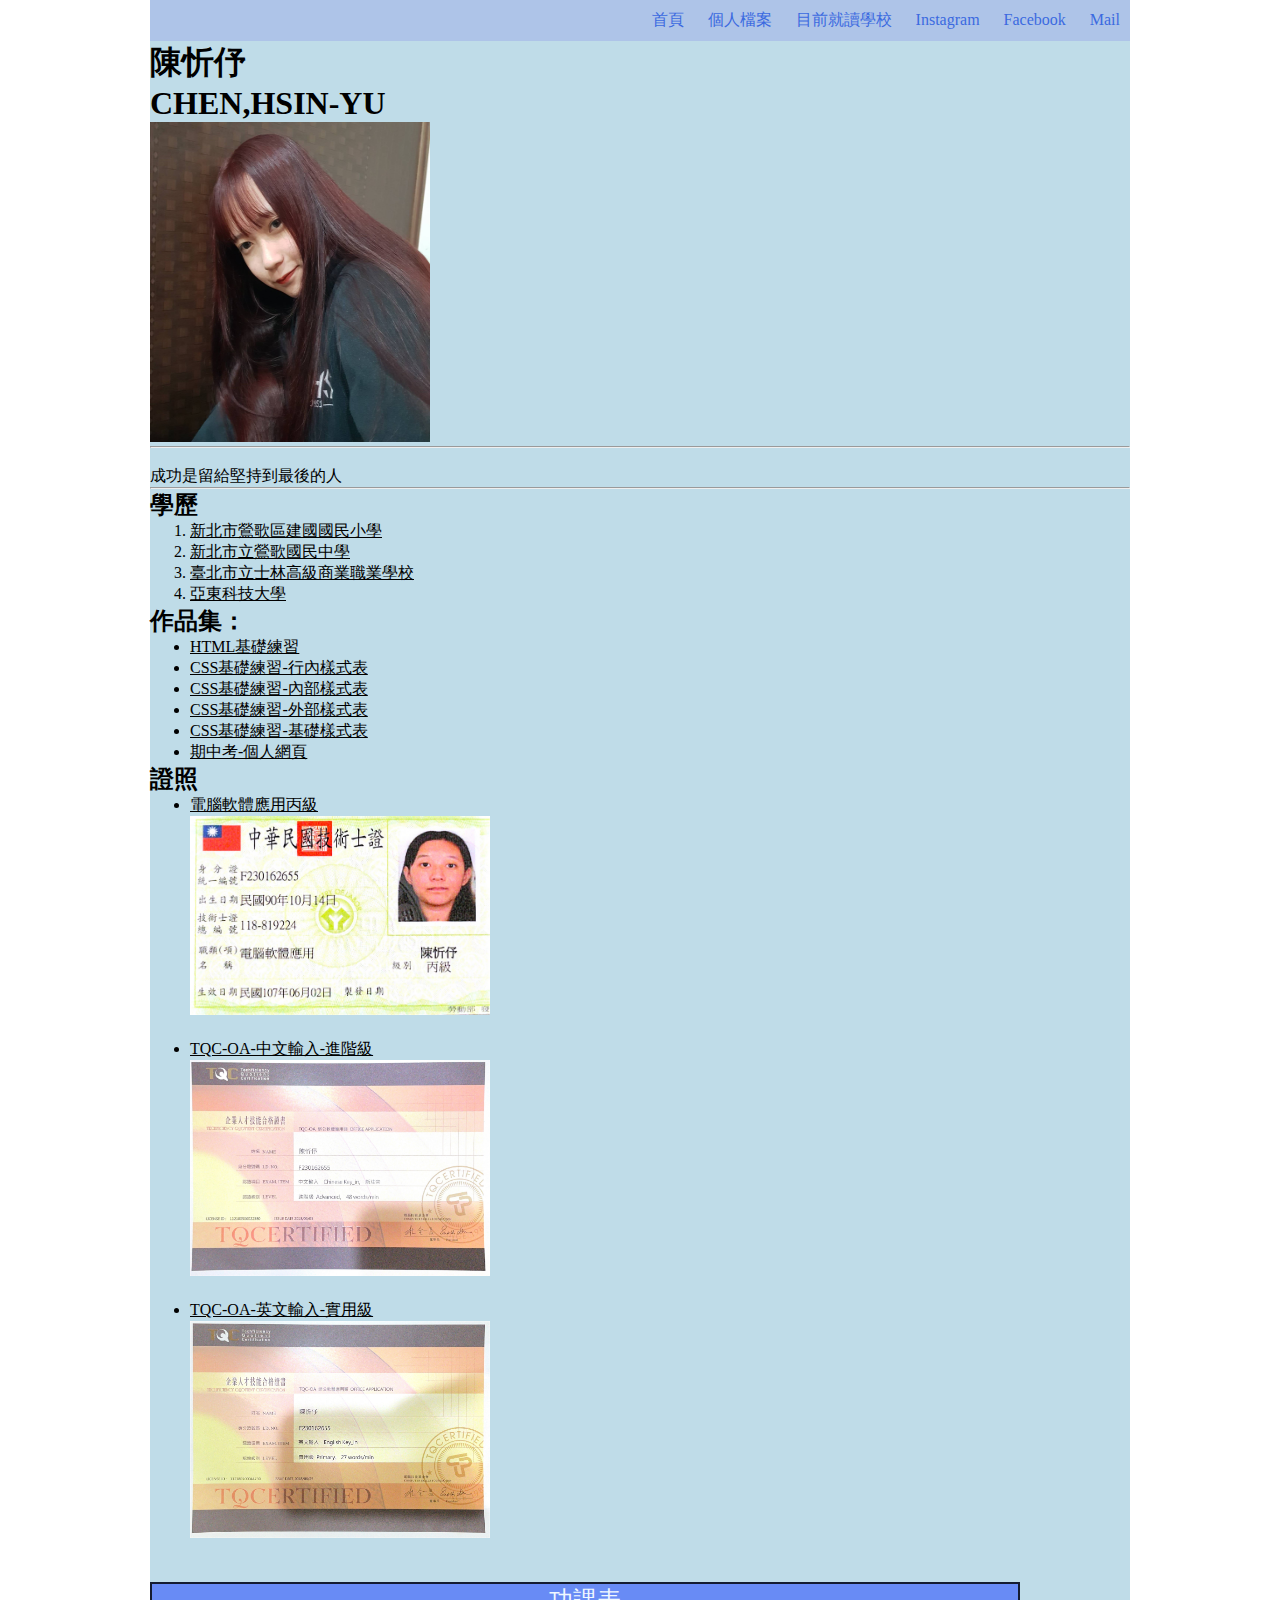
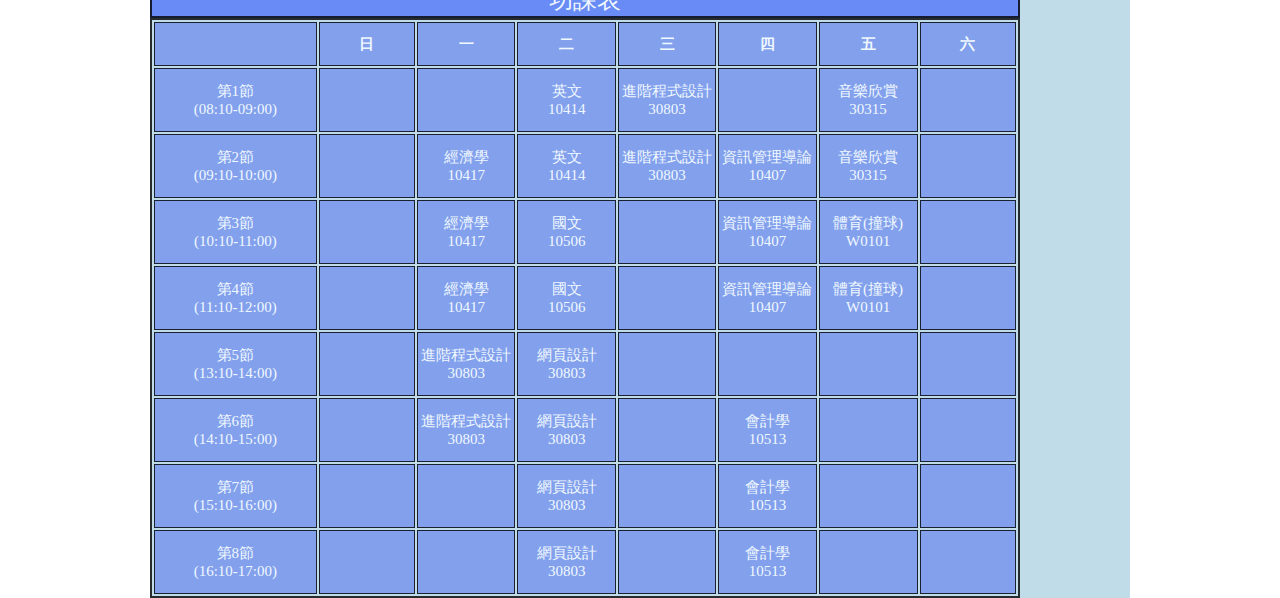
==== index.html @ 0680e140 "作業" ====
<!DOCTYPE html>
<html lang="en">

<head>
    <meta charset="UTF-8">
    <meta http-equiv="X-UA-Compatible" content="IE=edge">
    <meta name="viewport" content="width=device-width, initial-scale=1.0">
    <title>陳忻伃的個人履歷</title>
    <link rel="shortcut icon" href="img/clown-fish.png" type="image/x-icon">
    <link rel="stylesheet" href="index.css">
    <style>
        * {
            margin: 0px;
        }

        .container {
            width: 980px;
            margin: 0px auto;
            background-color: rgb(191, 220, 232);
        }

        a {
            color: black;
        }

        .img {
            width: 300px;
            margin-bottom: 20px;
        }

        table {
            margin-top: 20px;
            border: 2px solid rgba(0, 0, 0, 0.8);
            width: 870px;
        }

        table caption {
            background-color: rgb(104, 139, 245);
            color: aliceblue;
            border: 2px solid rgba(0, 0, 0, 0.8);
            font-size: 24px;
        }

        table th {
            width: 100px;
        }

        table th:first-child {
            width: 170px;
        }

        table td,
        th {
            background-color: rgb(130, 160, 236);
            color: aliceblue;
            font-size: 15px;
            border: 1px solid rgba(0, 0, 0, 0.8);
            text-align: center;
        }

        table th {
            height: 40px;
        }

        table td {
            height: 60px;
        }
    </style>
</head>

<body>
    <div class="container">
        <nav>
            <ul>
                <li><a href="index.html">首頁</a></li>
                <li><a href="personal_website.html" target="_blank">個人檔案</a></li>
                <li><a href="http://www.aeust.edu.tw" target="_blank">目前就讀學校</a></li>
                <li><a href="https://www.instagram.com/yu.6___/" target="_blank">Instagram</a></li>
                <li><a href="https://www.facebook.com/profile.php?id=100021902550785" target="_blank">Facebook</a></li>
                <li><a href="mailto:110111104@mail.aeust.edu.tw">Mail</a></li>
            </ul>
        </nav>
        <h1>陳忻伃<br>CHEN,HSIN-YU</h1>
        <img src="img/個人照.jpg" alt="" width="280" height="320">
        <hr>

        <p><br>成功是留給堅持到最後的人</p>
        
        <hr>
        <h2>學歷</h2>
        <ol>
            <li><a href="https://web.ckps.ntpc.edu.tw/">新北市鶯歌區建國國民小學</a></li>
            <li><a href="https://www.ykjhs.ntpc.edu.tw/">新北市立鶯歌國民中學</a></li>
            <li><a href="https://www.slhs.tp.edu.tw/">臺北市立士林高級商業職業學校</a></li>
            <li><a href="https://www.aeust.edu.tw/">亞東科技大學</a></li>
        </ol>
        <h2>作品集：</h2>
        <ul>
            <li><a href="html01.html"> HTML基礎練習 </a></li>
            <li><a href="css01.html"> CSS基礎練習-行內樣式表 </a></li>
            <li><a href="css02.html"> CSS基礎練習-內部樣式表 </a></li>
            <li><a href="css03.html"> CSS基礎練習-外部樣式表 </a></li>
            <li><a href="css_basic.html"> CSS基礎練習-基礎樣式表 </a></li>
            <li><a href="personal_website.html"> 期中考-個人網頁 </a></li>
        </ul>
        <h2>證照</h2>
        <ul>
            <li>
                <a href="http://www.1111edu.com.tw/edu_mobile/licence/detail.php?autono=385">電腦軟體應用丙級</a>
                <br>
                <img src="img/軟丙.jpeg" class="img" alt="">
            </li>
            <li>
                <a href="https://www.tqc.org.tw/TQCNet/CertificateDetail.aspx?CODE=r1y127Koepg=">TQC-OA-中文輸入-進階級</a>
                <br>
                <img src="img/中打.jpg" class="img" alt="">
            </li>
            <li>
                <a href="https://www.tqc.org.tw/TQCNet/CertificateDetail.aspx?CODE=fN2by0BM06Y=">TQC-OA-英文輸入-實用級</a>
                <br>
                <img src="img/英打.jpg" class="img" alt="">
            </li>
        </ul>
        <table>
            <caption>功課表</caption>
            <thead>
                <tr>
                    <th></th>
                    <th>日</th>
                    <th>一</th>
                    <th>二</th>
                    <th>三</th>
                    <th>四</th>
                    <th>五</th>
                    <th>六</th>
                </tr>
            </thead>
            <tbody>
                <tr>
                    <td>第1節 <br> (08:10-09:00)</td>
                    <td></td>
                    <td></td>
                    <td>英文 <br> 10414</td>
                    <td>進階程式設計 <br> 30803</td>
                    <td></td>
                    <td>音樂欣賞 <br> 30315</td>
                    <td></td>
                </tr>
                <tr>
                    <td>第2節 <br> (09:10-10:00)</td>
                    <td></td>
                    <td>經濟學 <br> 10417</td>
                    <td>英文 <br> 10414</td>
                    <td>進階程式設計 <br> 30803</td>
                    <td>資訊管理導論 <br> 10407</td>
                    <td>音樂欣賞 <br> 30315</td>
                    <td></td>
                </tr>
                <tr>
                    <td>第3節 <br> (10:10-11:00)</td>
                    <td></td>
                    <td>經濟學 <br> 10417</td>
                    <td>國文 <br> 10506</td>
                    <td></td>
                    <td>資訊管理導論 <br> 10407</td>
                    <td>體育(撞球) <br> W0101</td>
                    <td></td>
                </tr>
                <tr>
                    <td>第4節 <br> (11:10-12:00)</td>
                    <td></td>
                    <td>經濟學 <br> 10417</td>
                    <td>國文 <br> 10506</td>
                    <td></td>
                    <td>資訊管理導論 <br> 10407</td>
                    <td>體育(撞球) <br> W0101</td>
                    <td></td>
                </tr>
                <tr>
                    <td>第5節 <br> (13:10-14:00)</td>
                    <td></td>
                    <td>進階程式設計 <br> 30803</td>
                    <td>網頁設計 <br> 30803</td>
                    <td></td>
                    <td></td>
                    <td></td>
                    <td></td>
                </tr>
                <tr>
                    <td>第6節 <br> (14:10-15:00)</td>
                    <td></td>
                    <td>進階程式設計 <br> 30803</td>
                    <td>網頁設計 <br> 30803</td>
                    <td></td>
                    <td>會計學 <br> 10513</td>
                    <td></td>
                    <td></td>
                </tr>
                <tr>
                    <td>第7節 <br> (15:10-16:00)</td>
                    <td></td>
                    <td></td>
                    <td>網頁設計 <br> 30803</td>
                    <td></td>
                    <td>會計學 <br> 10513</td>
                    <td></td>
                    <td></td>
                </tr>
                <tr>
                    <td>第8節 <br> (16:10-17:00)</td>
                    <td></td>
                    <td></td>
                    <td>網頁設計 <br> 30803</td>
                    <td></td>
                    <td>會計學 <br> 10513</td>
                    <td></td>
                    <td></td>
                </tr>
            </tbody>
        </table>
    </div>

</body>

</html>
---- index.css ----
nav {
    background-color: rgb(174, 196, 232);
    text-align: right;
}

nav li {
    list-style-type: none;
    display: inline-block;
}

nav li a {
    display: block;
    text-decoration: none;
    padding: 10px;
    color: rgb(59, 106, 224);
}

nav li a:hover {
    background-color: rgb(190, 174, 232);
    color: rgb(133, 59, 224);
}

nav ul{
    margin: 0px;
}
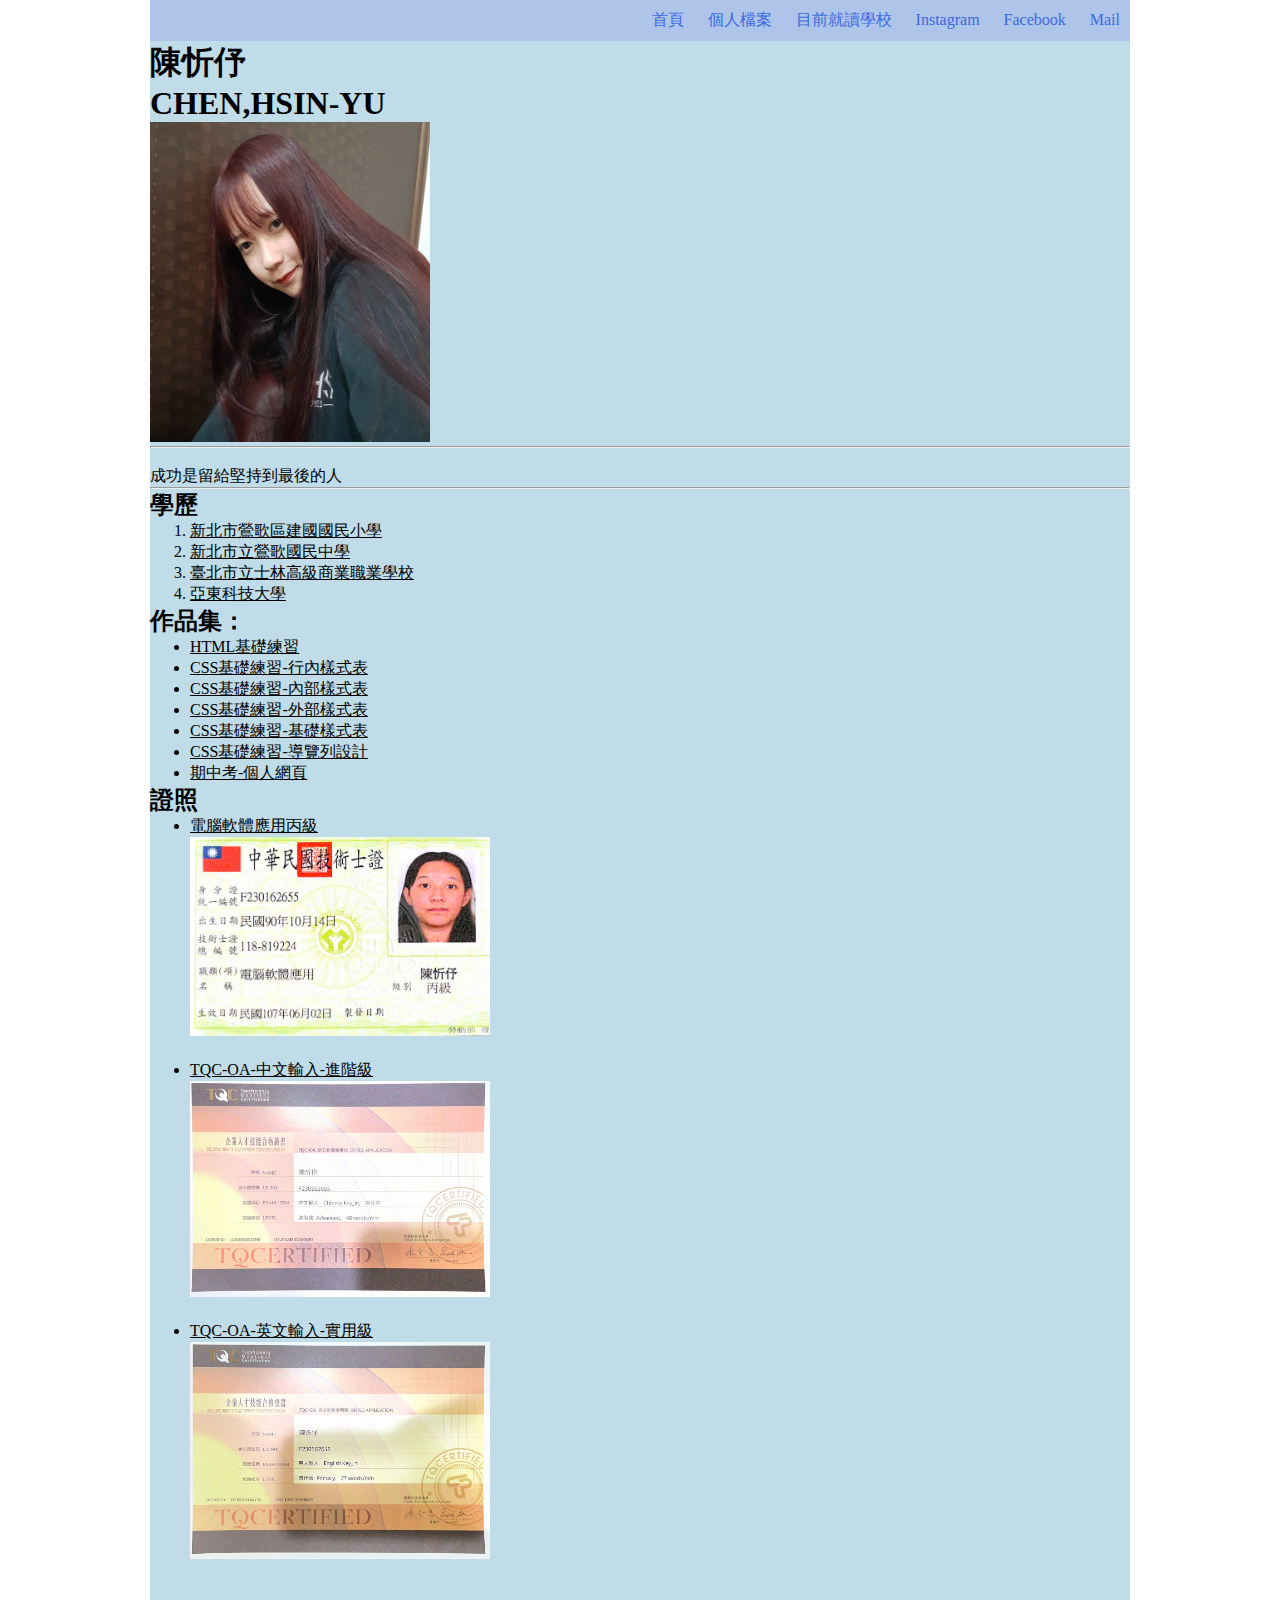
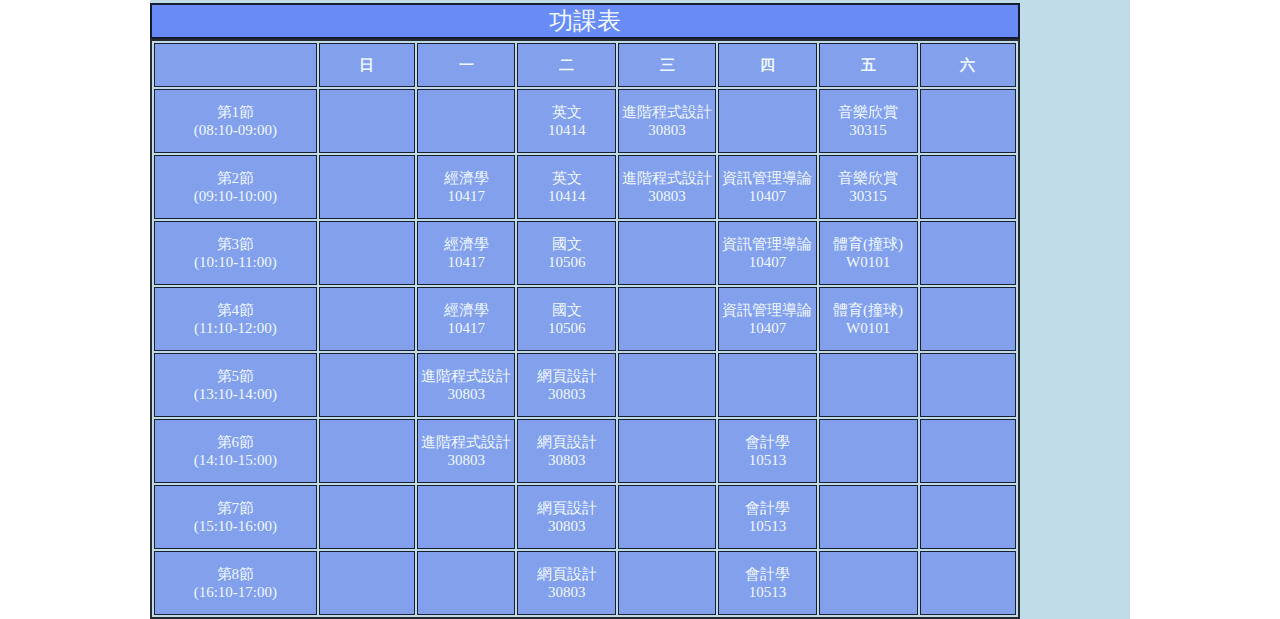
==== commit 5d86076c: "作業" ====
--- a/index.html
+++ b/index.html
@@ -101,6 +101,7 @@
             <li><a href="css02.html"> CSS基礎練習-內部樣式表 </a></li>
             <li><a href="css03.html"> CSS基礎練習-外部樣式表 </a></li>
             <li><a href="css_basic.html"> CSS基礎練習-基礎樣式表 </a></li>
+            <li><a href="navBar.html"> CSS基礎練習-導覽列設計 </a></li>
             <li><a href="personal_website.html"> 期中考-個人網頁 </a></li>
         </ul>
         <h2>證照</h2>
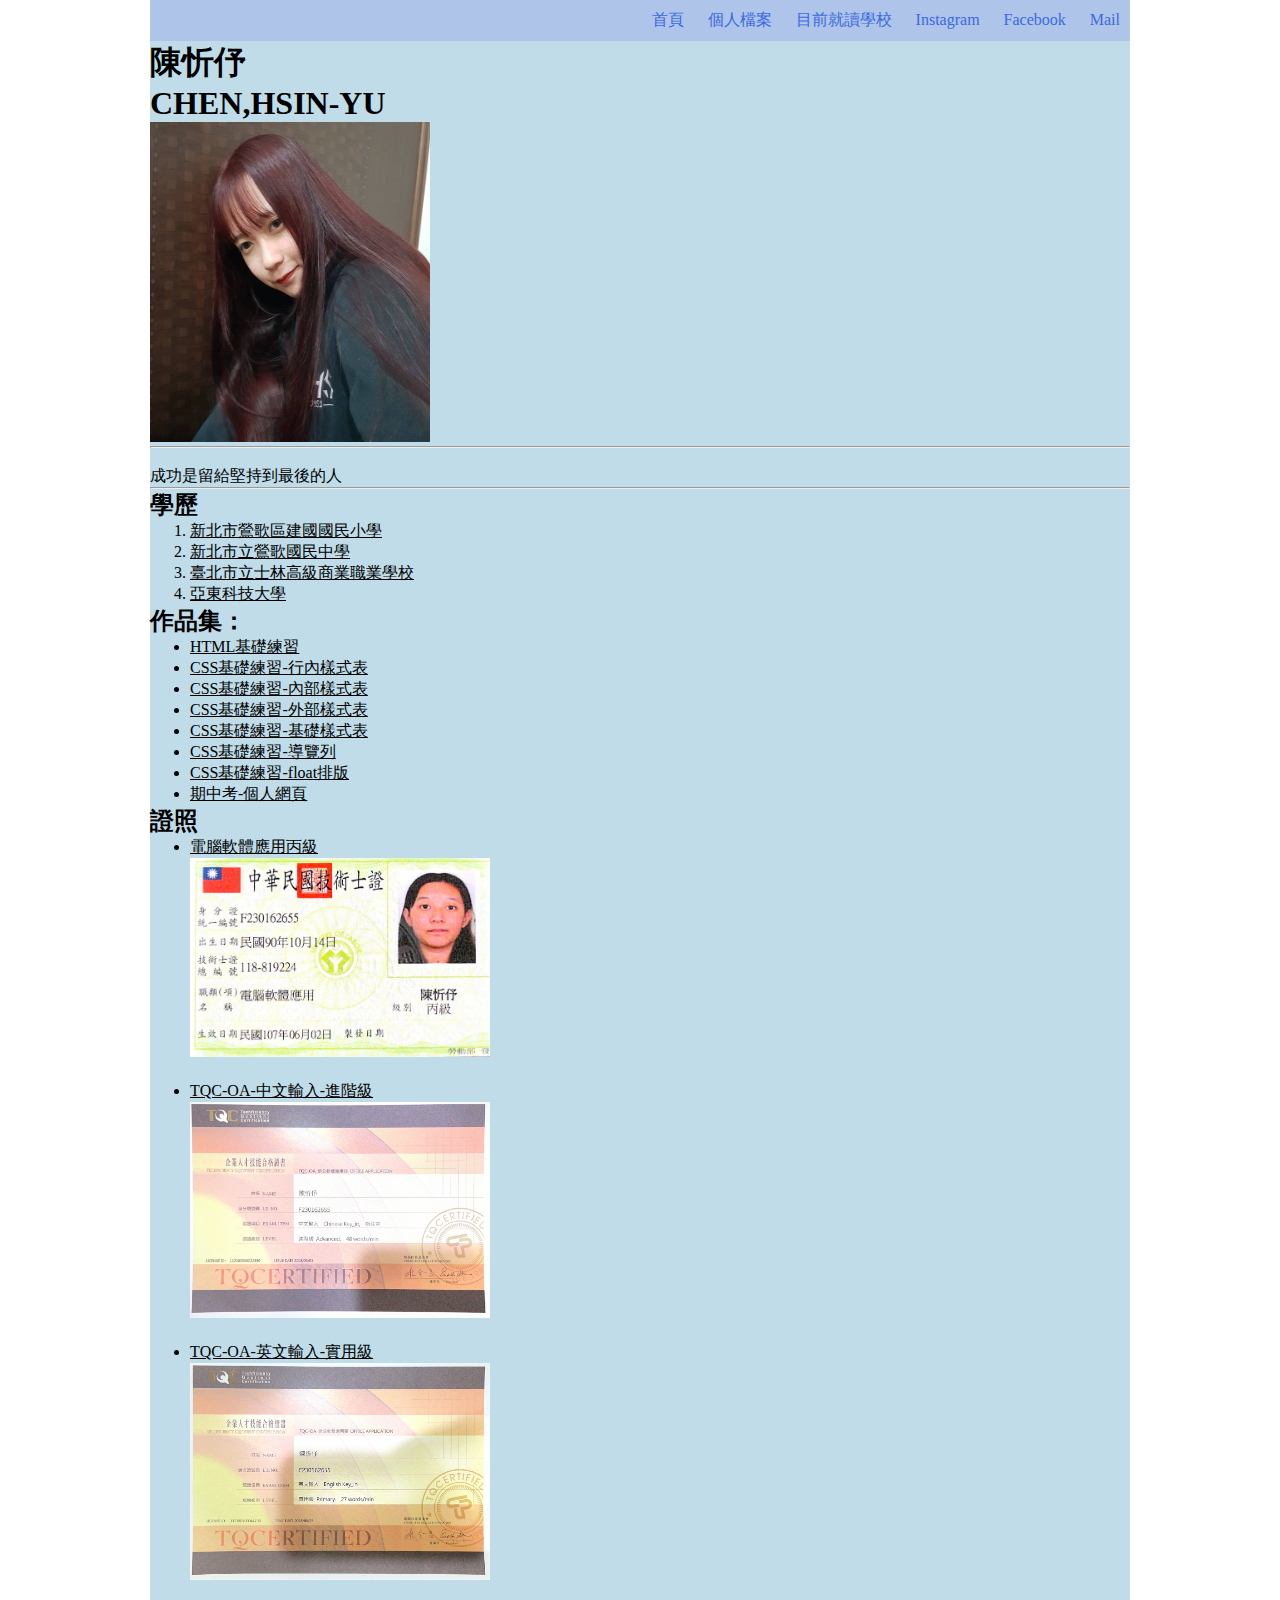
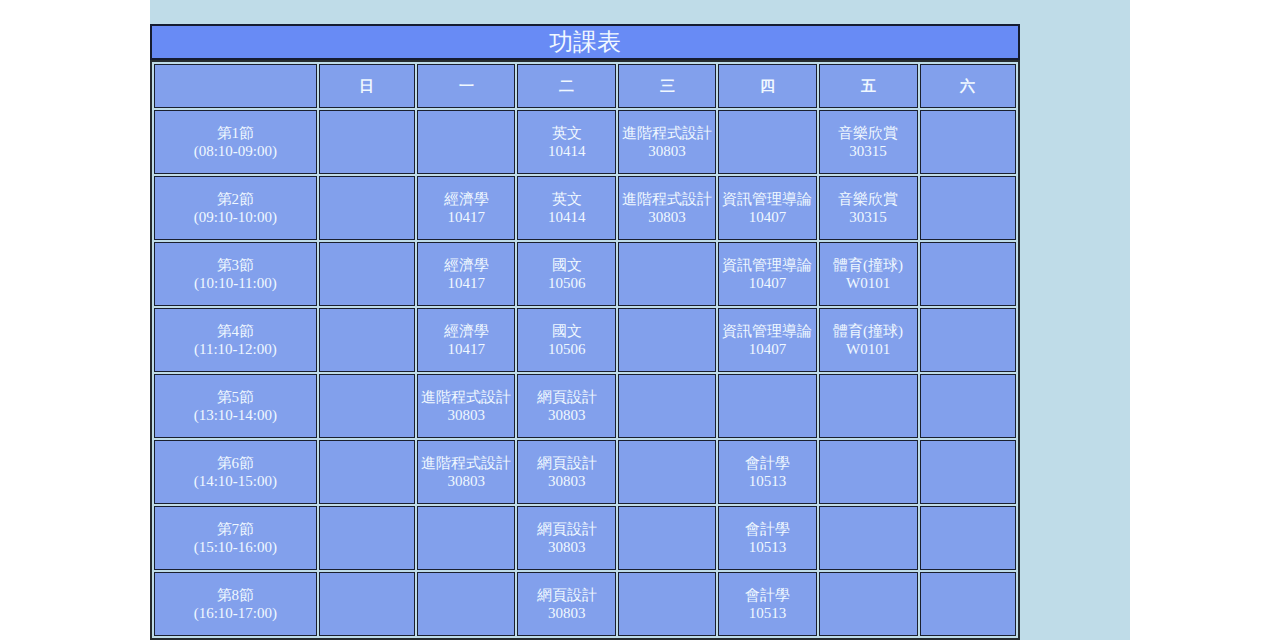
==== commit cbd0f6c5: "作業" ====
--- a/index.html
+++ b/index.html
@@ -101,7 +101,8 @@
             <li><a href="css02.html"> CSS基礎練習-內部樣式表 </a></li>
             <li><a href="css03.html"> CSS基礎練習-外部樣式表 </a></li>
             <li><a href="css_basic.html"> CSS基礎練習-基礎樣式表 </a></li>
-            <li><a href="navBar.html"> CSS基礎練習-導覽列設計 </a></li>
+            <li><a href="navBar.html"> CSS基礎練習-導覽列 </a></li>
+            <li><a href="float.html"> CSS基礎練習-float排版 </a></li>
             <li><a href="personal_website.html"> 期中考-個人網頁 </a></li>
         </ul>
         <h2>證照</h2>
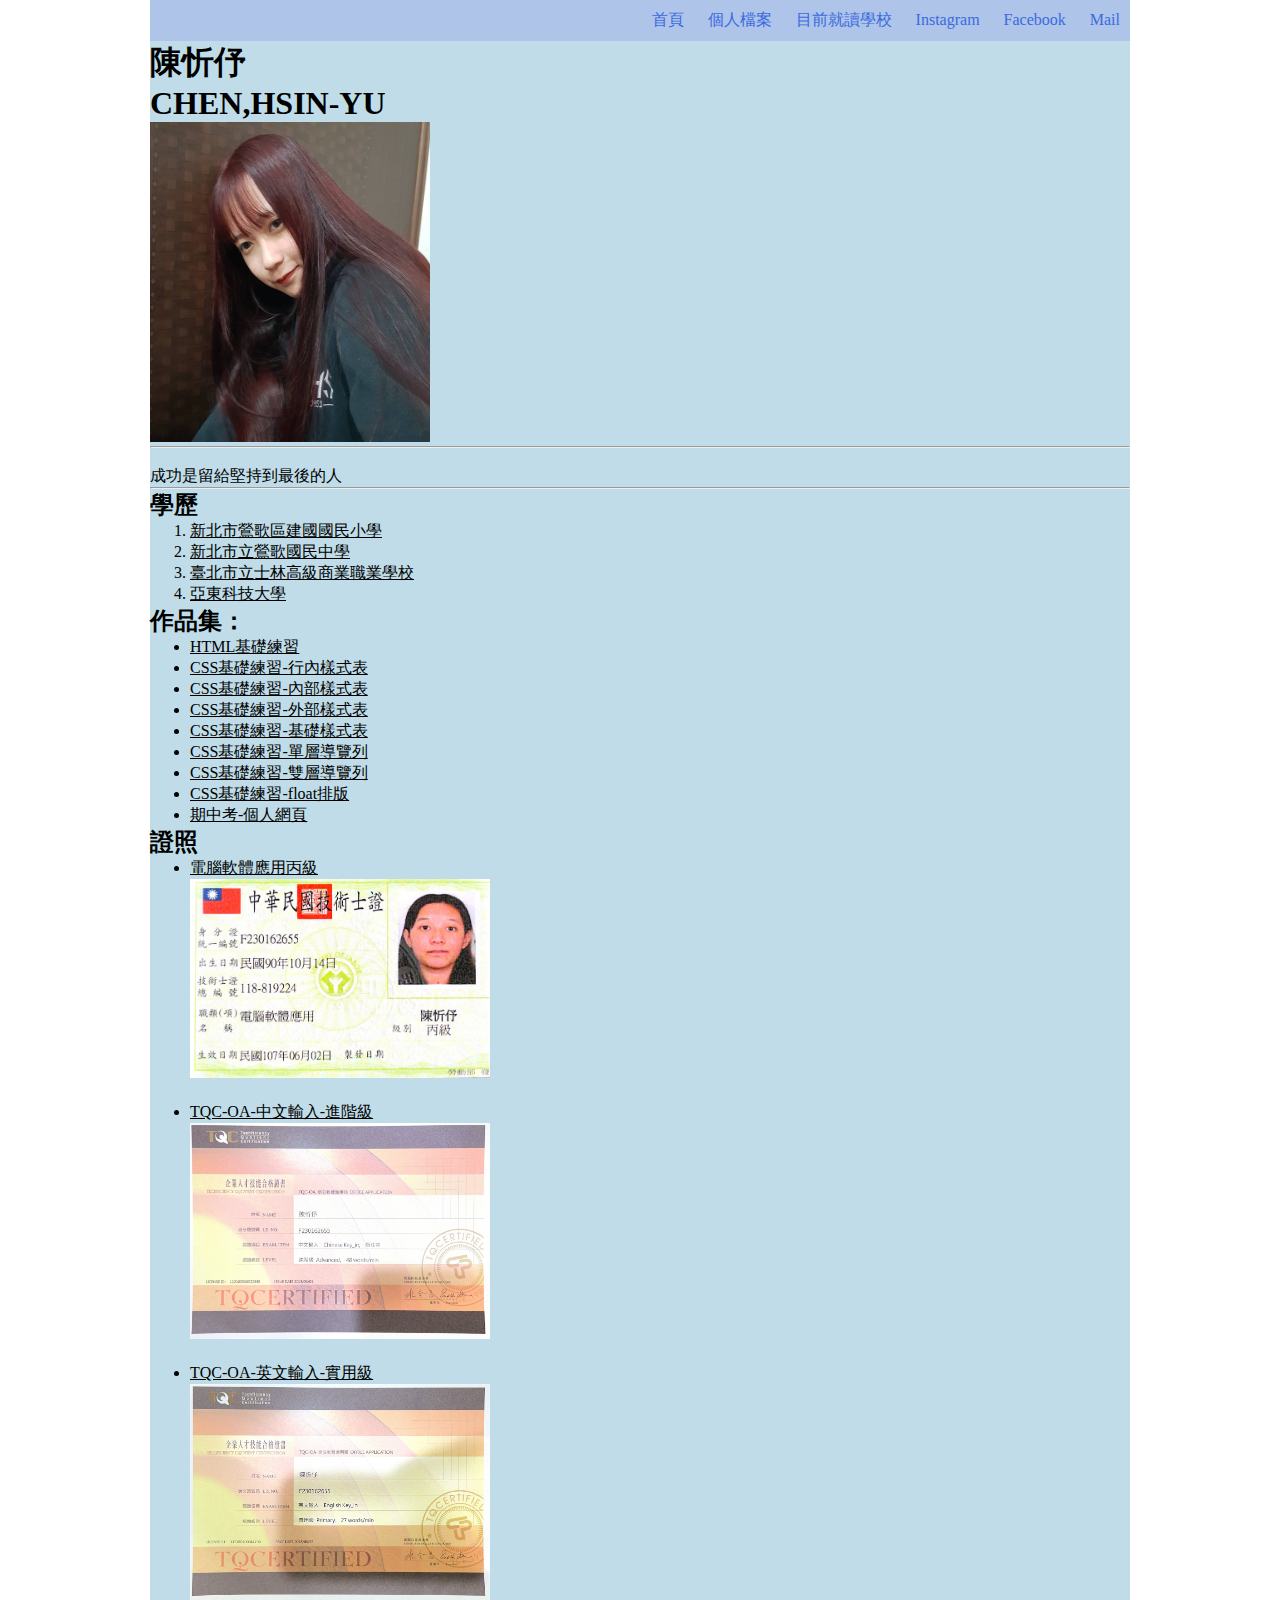
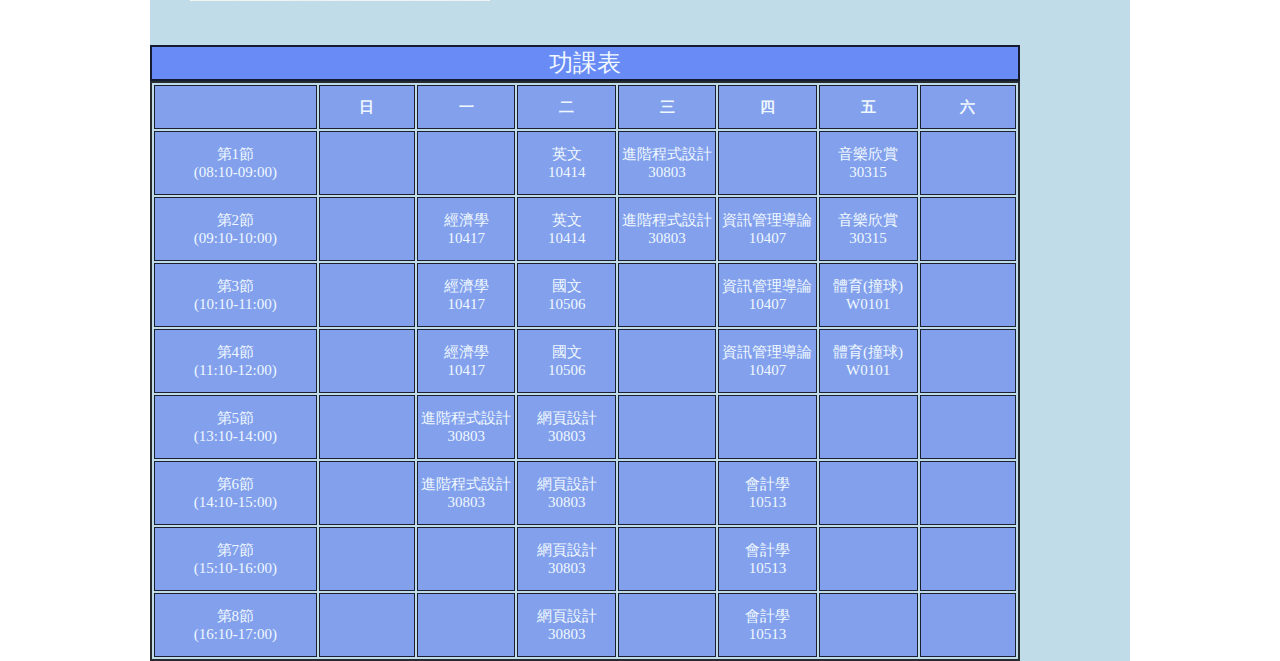
==== commit 11deaff2: "作業" ====
--- a/index.html
+++ b/index.html
@@ -101,7 +101,8 @@
             <li><a href="css02.html"> CSS基礎練習-內部樣式表 </a></li>
             <li><a href="css03.html"> CSS基礎練習-外部樣式表 </a></li>
             <li><a href="css_basic.html"> CSS基礎練習-基礎樣式表 </a></li>
-            <li><a href="navBar.html"> CSS基礎練習-導覽列 </a></li>
+            <li><a href="navBar.html"> CSS基礎練習-單層導覽列 </a></li>
+            <li><a href="nestedNav.html"> CSS基礎練習-雙層導覽列 </a></li>
             <li><a href="float.html"> CSS基礎練習-float排版 </a></li>
             <li><a href="personal_website.html"> 期中考-個人網頁 </a></li>
         </ul>
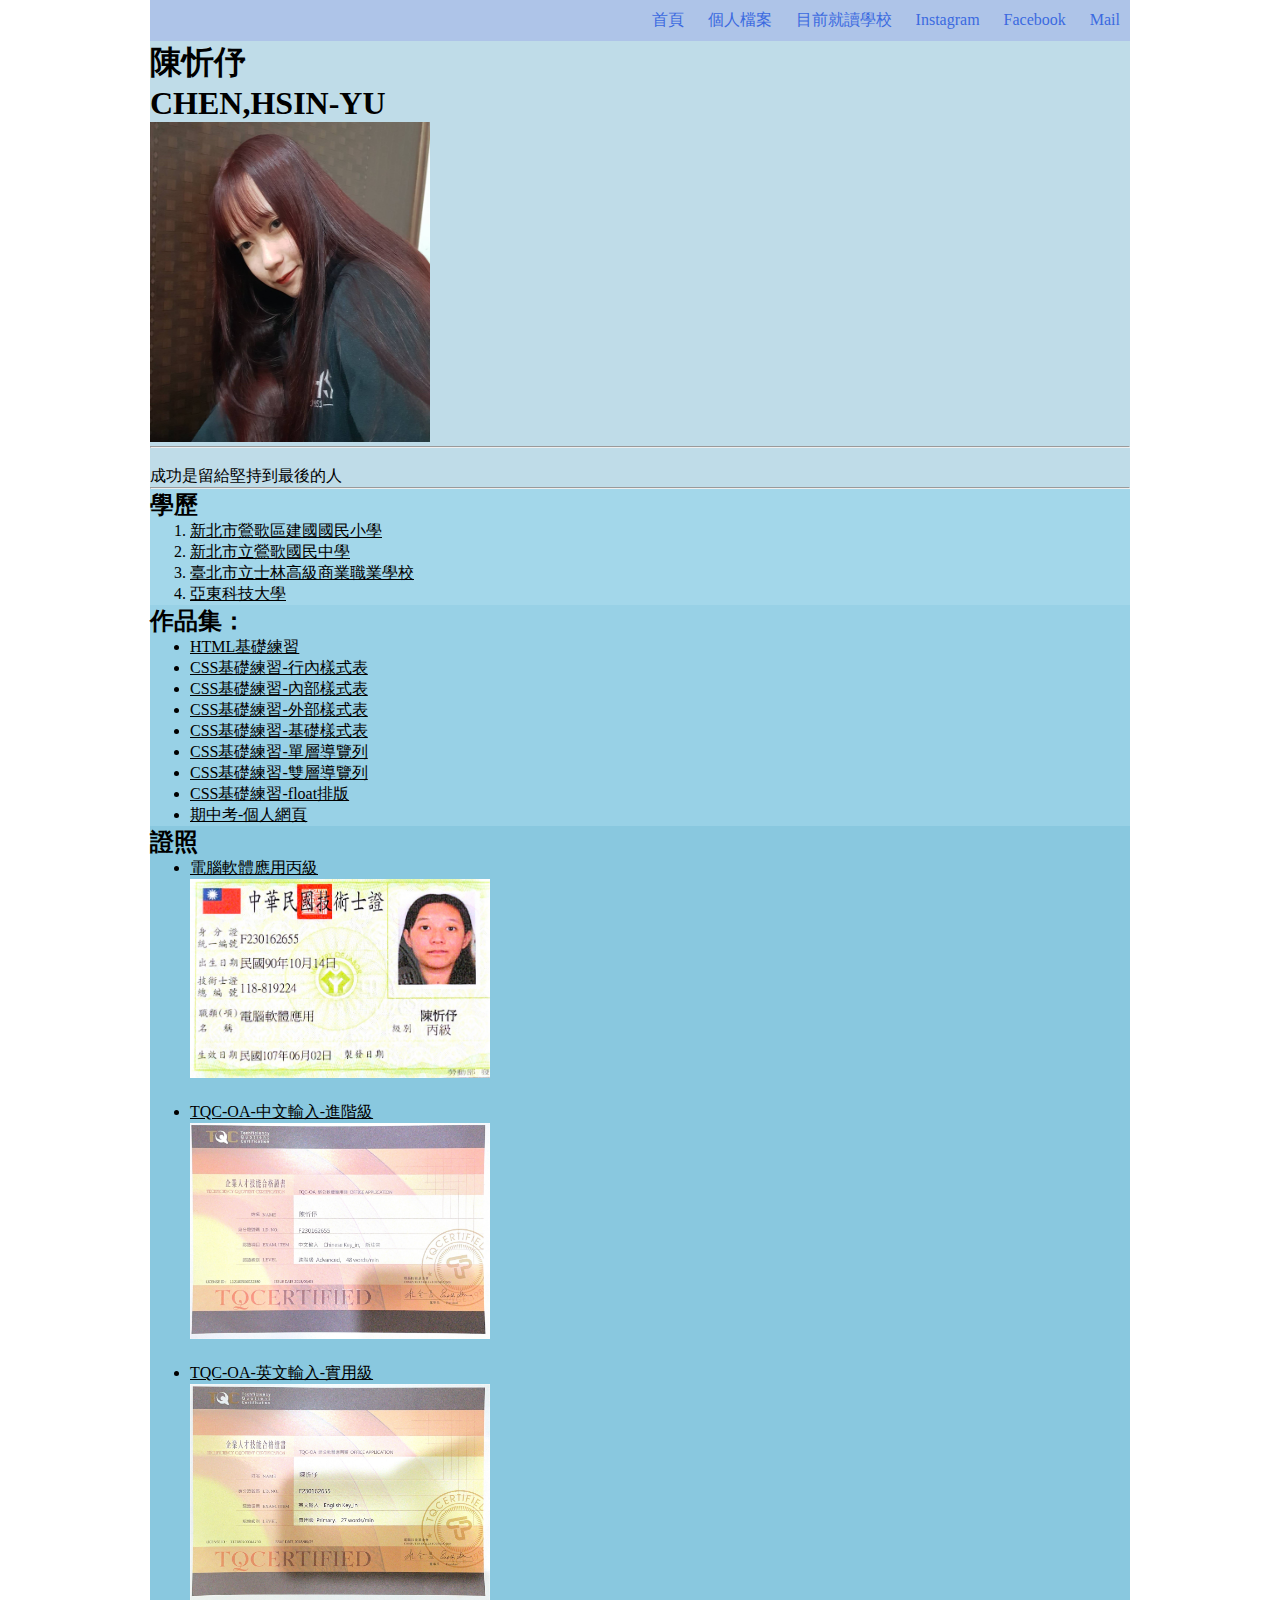
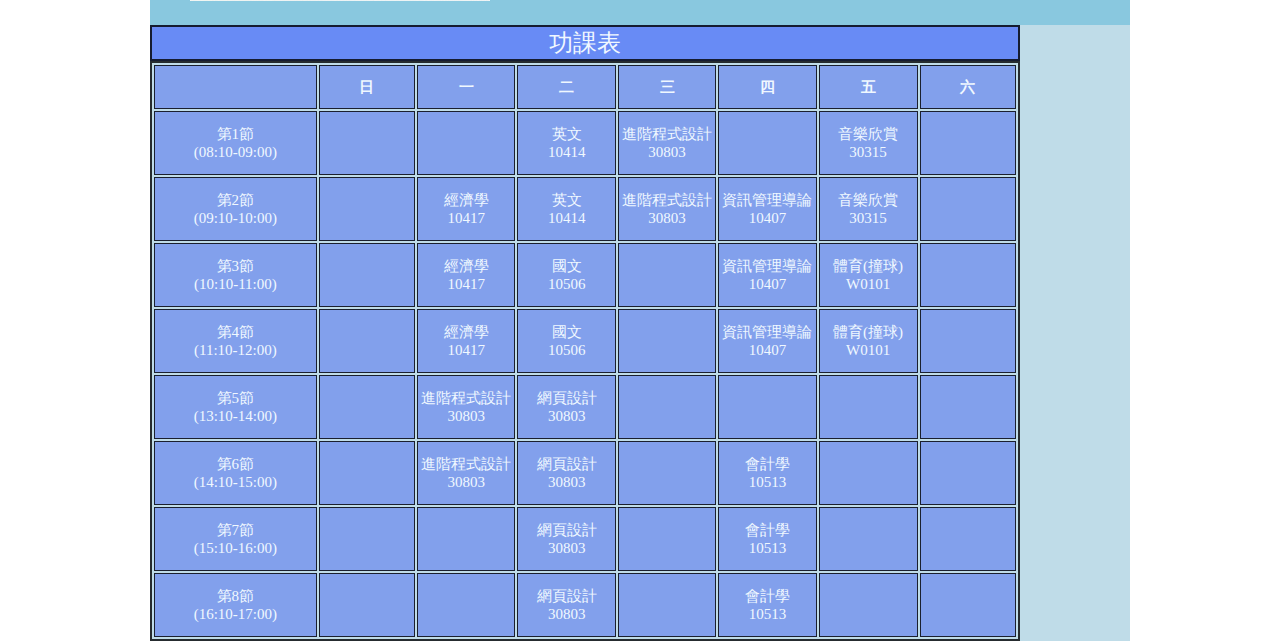
==== commit c8f456d7: "hw" ====
--- a/index.html
+++ b/index.html
@@ -87,6 +87,7 @@
         <p><br>成功是留給堅持到最後的人</p>
         
         <hr>
+        <header>
         <h2>學歷</h2>
         <ol>
             <li><a href="https://web.ckps.ntpc.edu.tw/">新北市鶯歌區建國國民小學</a></li>
@@ -94,6 +95,8 @@
             <li><a href="https://www.slhs.tp.edu.tw/">臺北市立士林高級商業職業學校</a></li>
             <li><a href="https://www.aeust.edu.tw/">亞東科技大學</a></li>
         </ol>
+        </header>
+        <aside>
         <h2>作品集：</h2>
         <ul>
             <li><a href="html01.html"> HTML基礎練習 </a></li>
@@ -106,6 +109,8 @@
             <li><a href="float.html"> CSS基礎練習-float排版 </a></li>
             <li><a href="personal_website.html"> 期中考-個人網頁 </a></li>
         </ul>
+        </aside>
+        <section>
         <h2>證照</h2>
         <ul>
             <li>
@@ -124,6 +129,7 @@
                 <img src="img/英打.jpg" class="img" alt="">
             </li>
         </ul>
+        </section>
         <table>
             <caption>功課表</caption>
             <thead>
@@ -221,6 +227,7 @@
                 </tr>
             </tbody>
         </table>
+        <footer></footer>
     </div>
 
 </body>
--- a/index.css
+++ b/index.css
@@ -22,4 +22,22 @@
 
 nav ul{
     margin: 0px;
+}
+
+header {
+    background-color: rgb(163, 215, 234);
+    width: 100%;
+    float: left;
+}
+
+aside {
+    background-color: rgb(152, 209, 230);
+    width: 100%;
+    float: left;
+}
+
+section {
+    background-color: rgb(137, 200, 223);
+    width: 100%;
+    float: left;
 }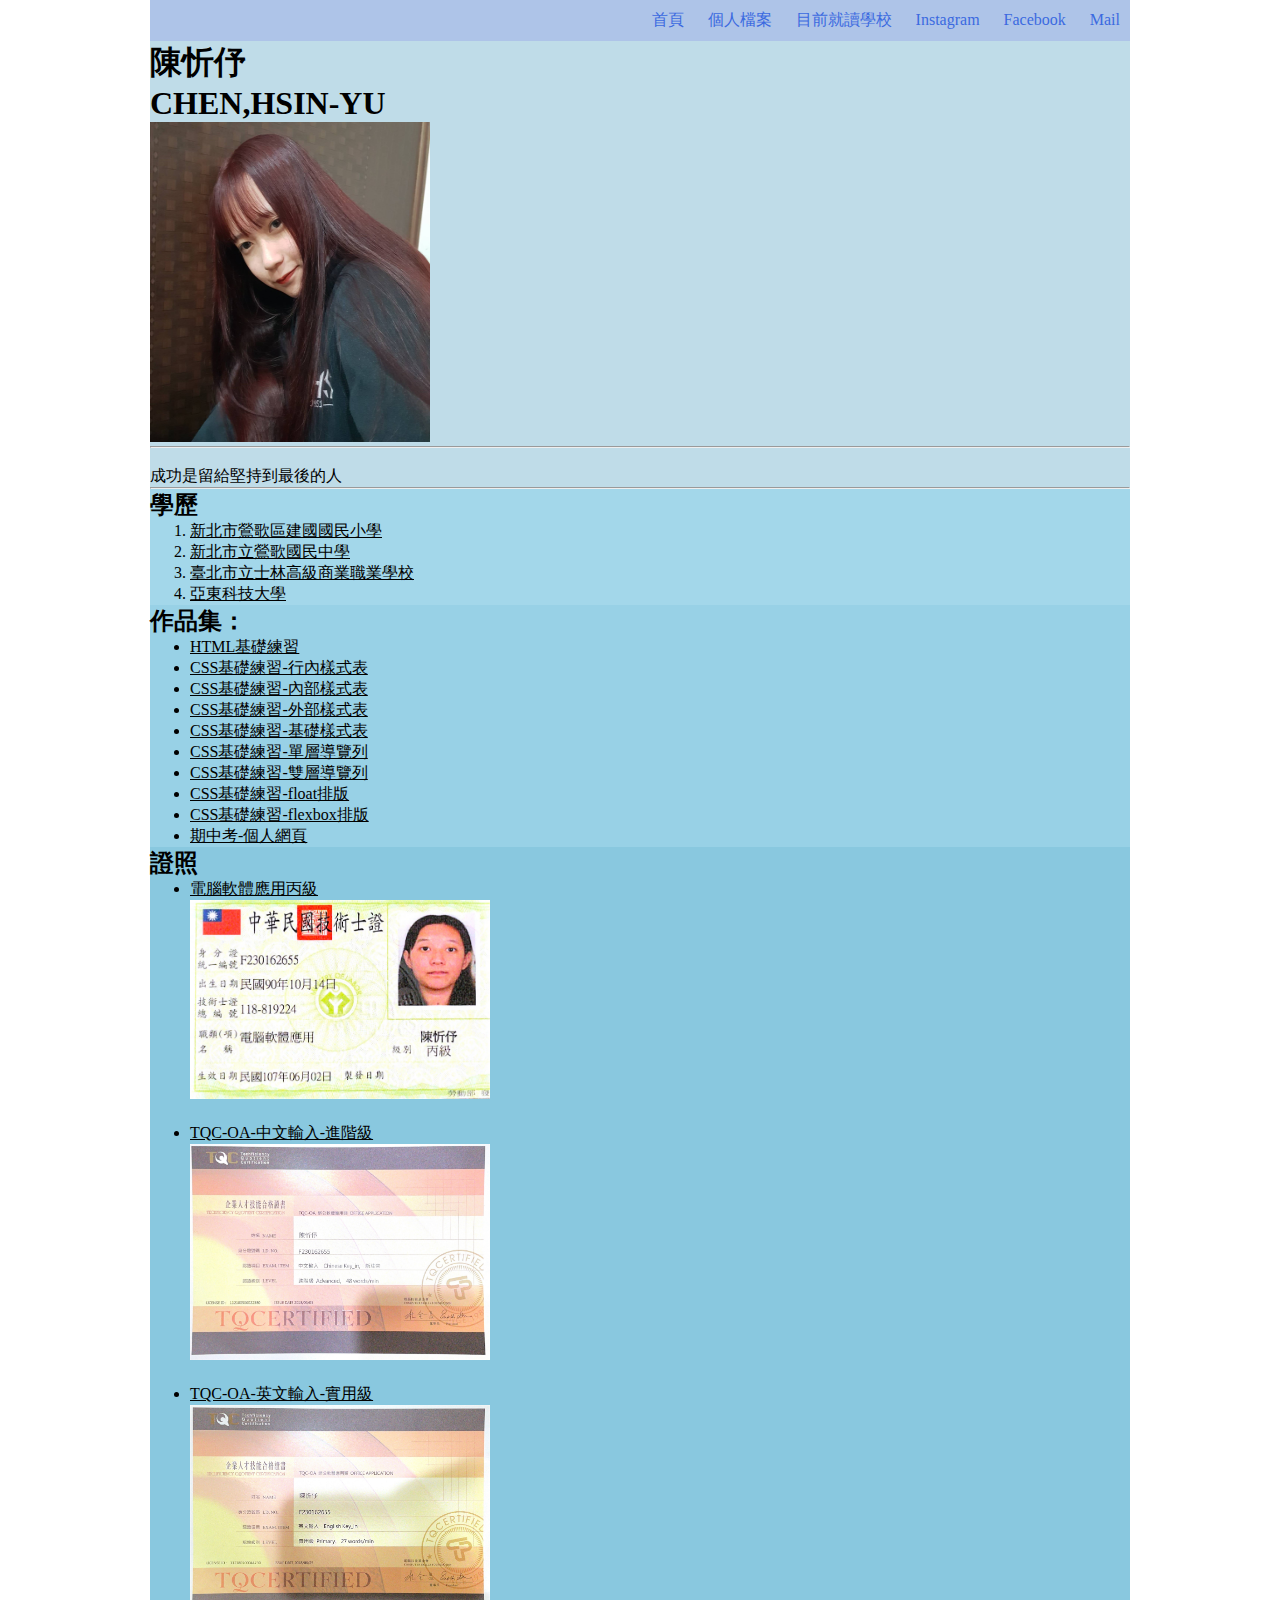
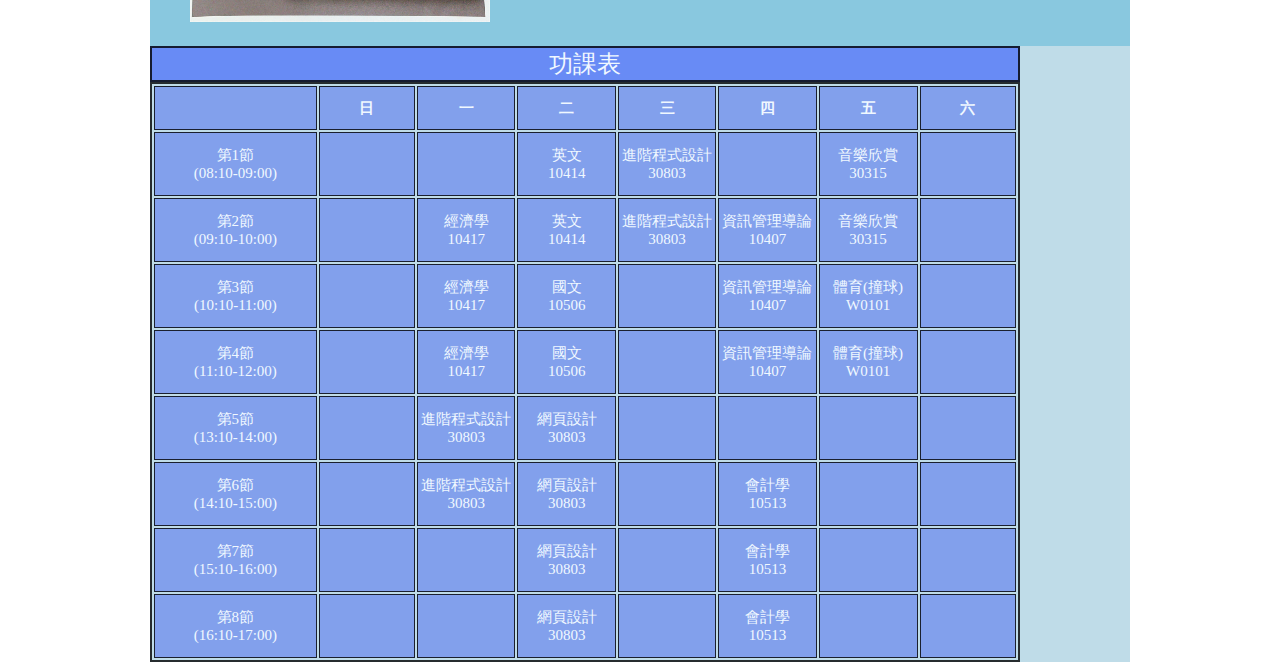
==== commit a6958f4e: "Update index.html" ====
--- a/index.html
+++ b/index.html
@@ -107,6 +107,7 @@
             <li><a href="navBar.html"> CSS基礎練習-單層導覽列 </a></li>
             <li><a href="nestedNav.html"> CSS基礎練習-雙層導覽列 </a></li>
             <li><a href="float.html"> CSS基礎練習-float排版 </a></li>
+            <li><a href="flexbox/flexbox.html"> CSS基礎練習-flexbox排版 </a></li>
             <li><a href="personal_website.html"> 期中考-個人網頁 </a></li>
         </ul>
         </aside>
@@ -232,4 +233,4 @@
 
 </body>
 
-</html>+</html>
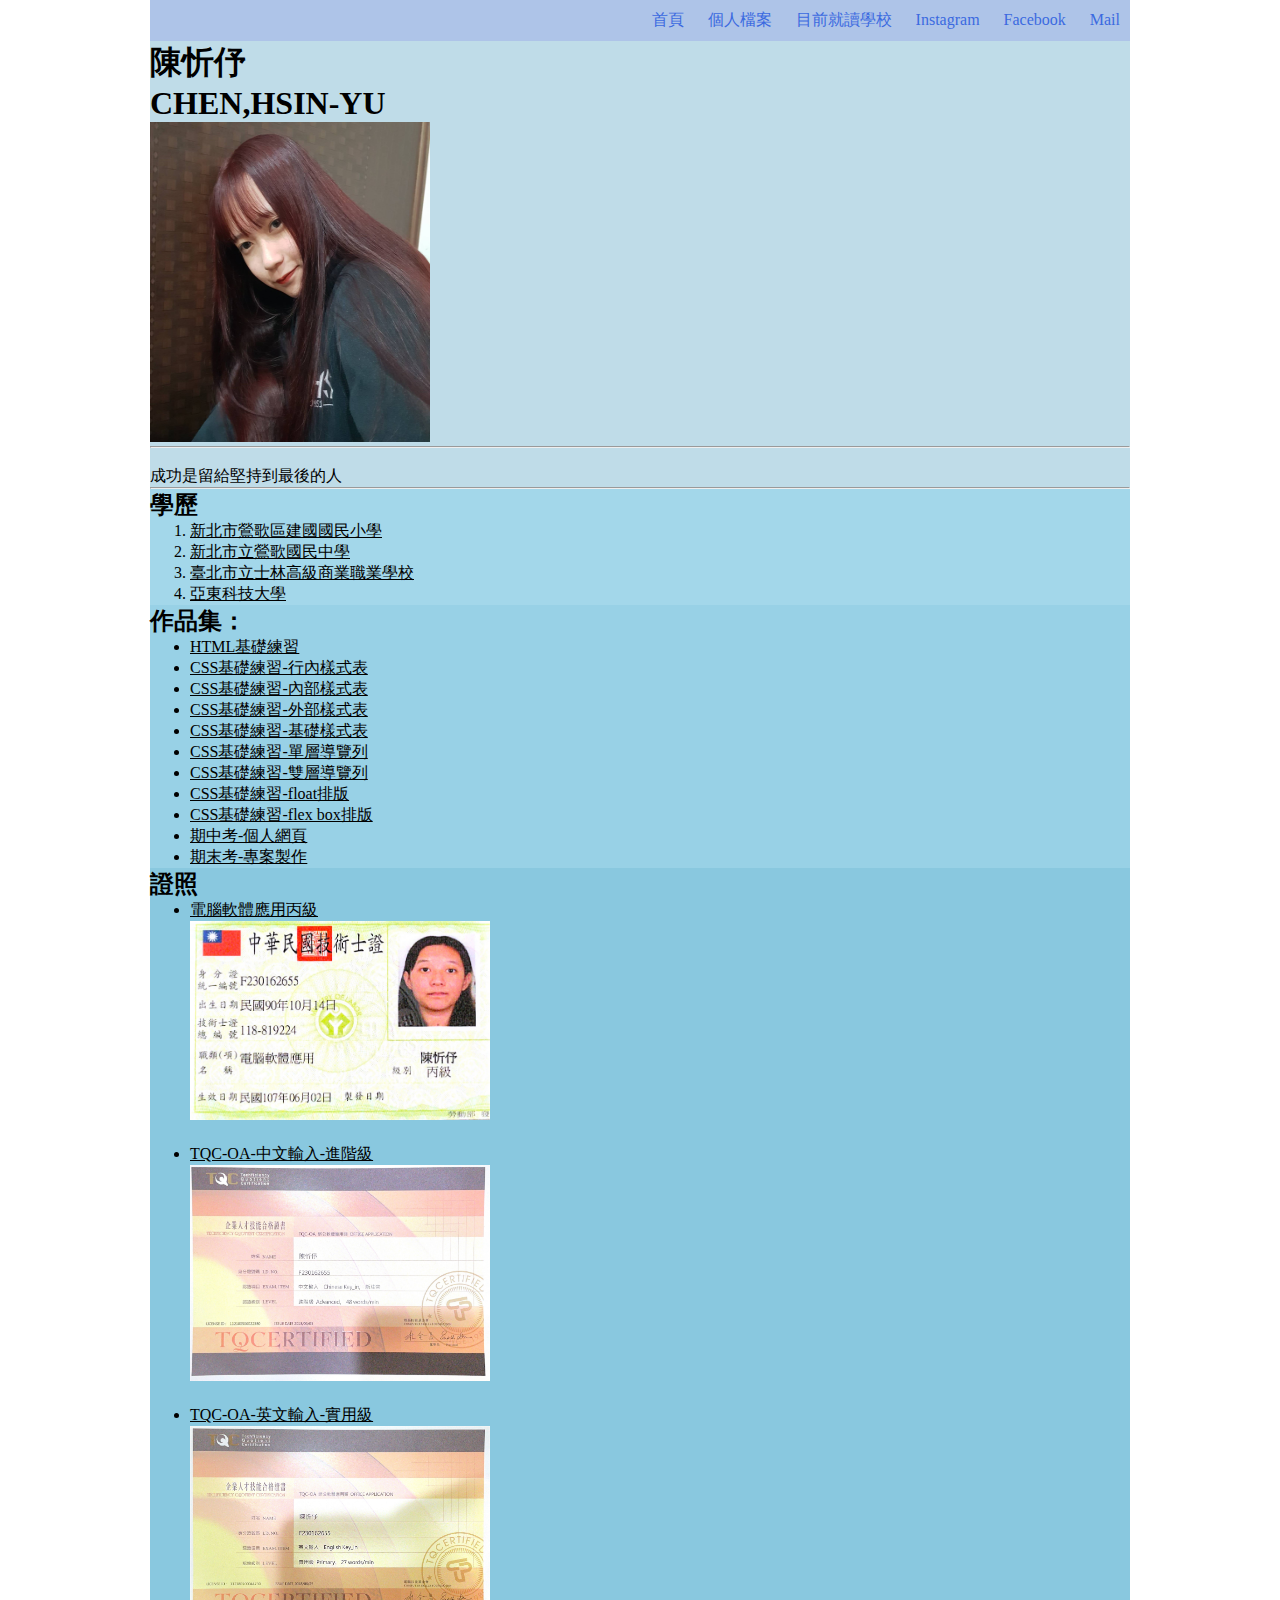
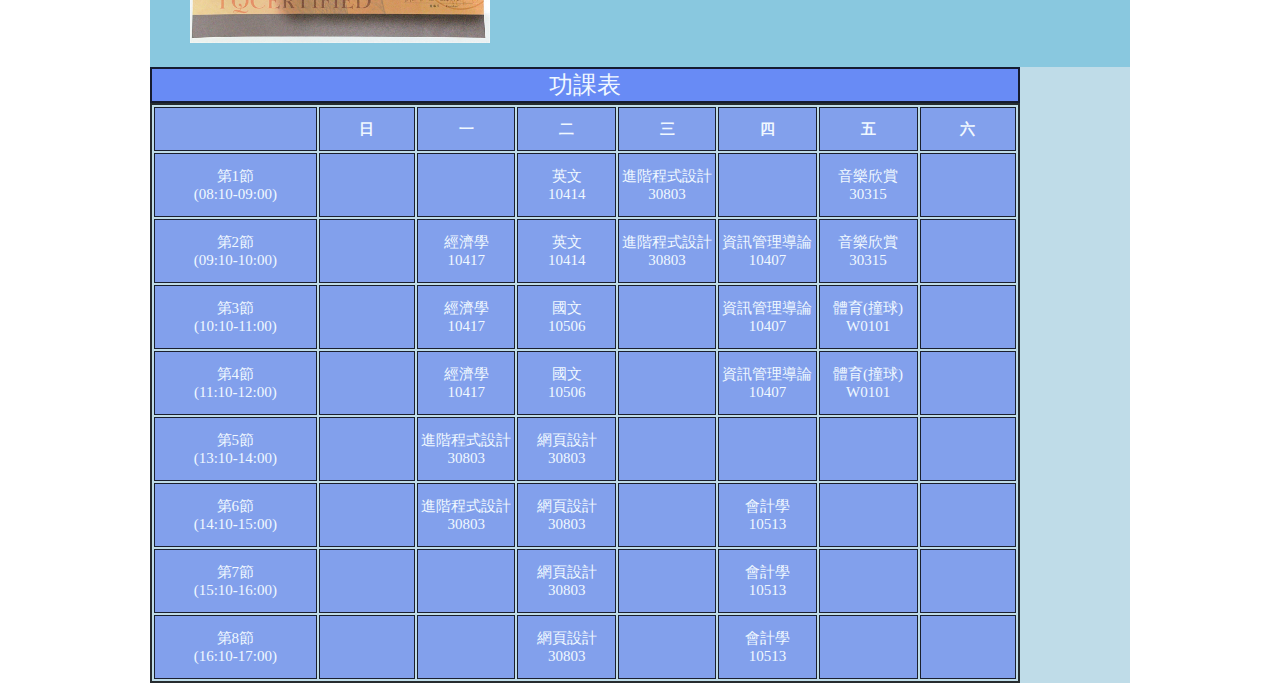
==== commit 72cd1613: "更新" ====
--- a/index.html
+++ b/index.html
@@ -107,8 +107,9 @@
             <li><a href="navBar.html"> CSS基礎練習-單層導覽列 </a></li>
             <li><a href="nestedNav.html"> CSS基礎練習-雙層導覽列 </a></li>
             <li><a href="float.html"> CSS基礎練習-float排版 </a></li>
-            <li><a href="flexbox/flexbox.html"> CSS基礎練習-flexbox排版 </a></li>
+            <li><a href="https://hychennn.github.io/HYChennn/flexbox/flexbox.html"> CSS基礎練習-flex box排版 </a></li>
             <li><a href="personal_website.html"> 期中考-個人網頁 </a></li>
+            <li><a href="https://hychennn.github.io/HYChennn/datong/index.html"> 期末考-專案製作 </a></li>
         </ul>
         </aside>
         <section>
@@ -233,4 +234,4 @@
 
 </body>
 
-</html>
+</html>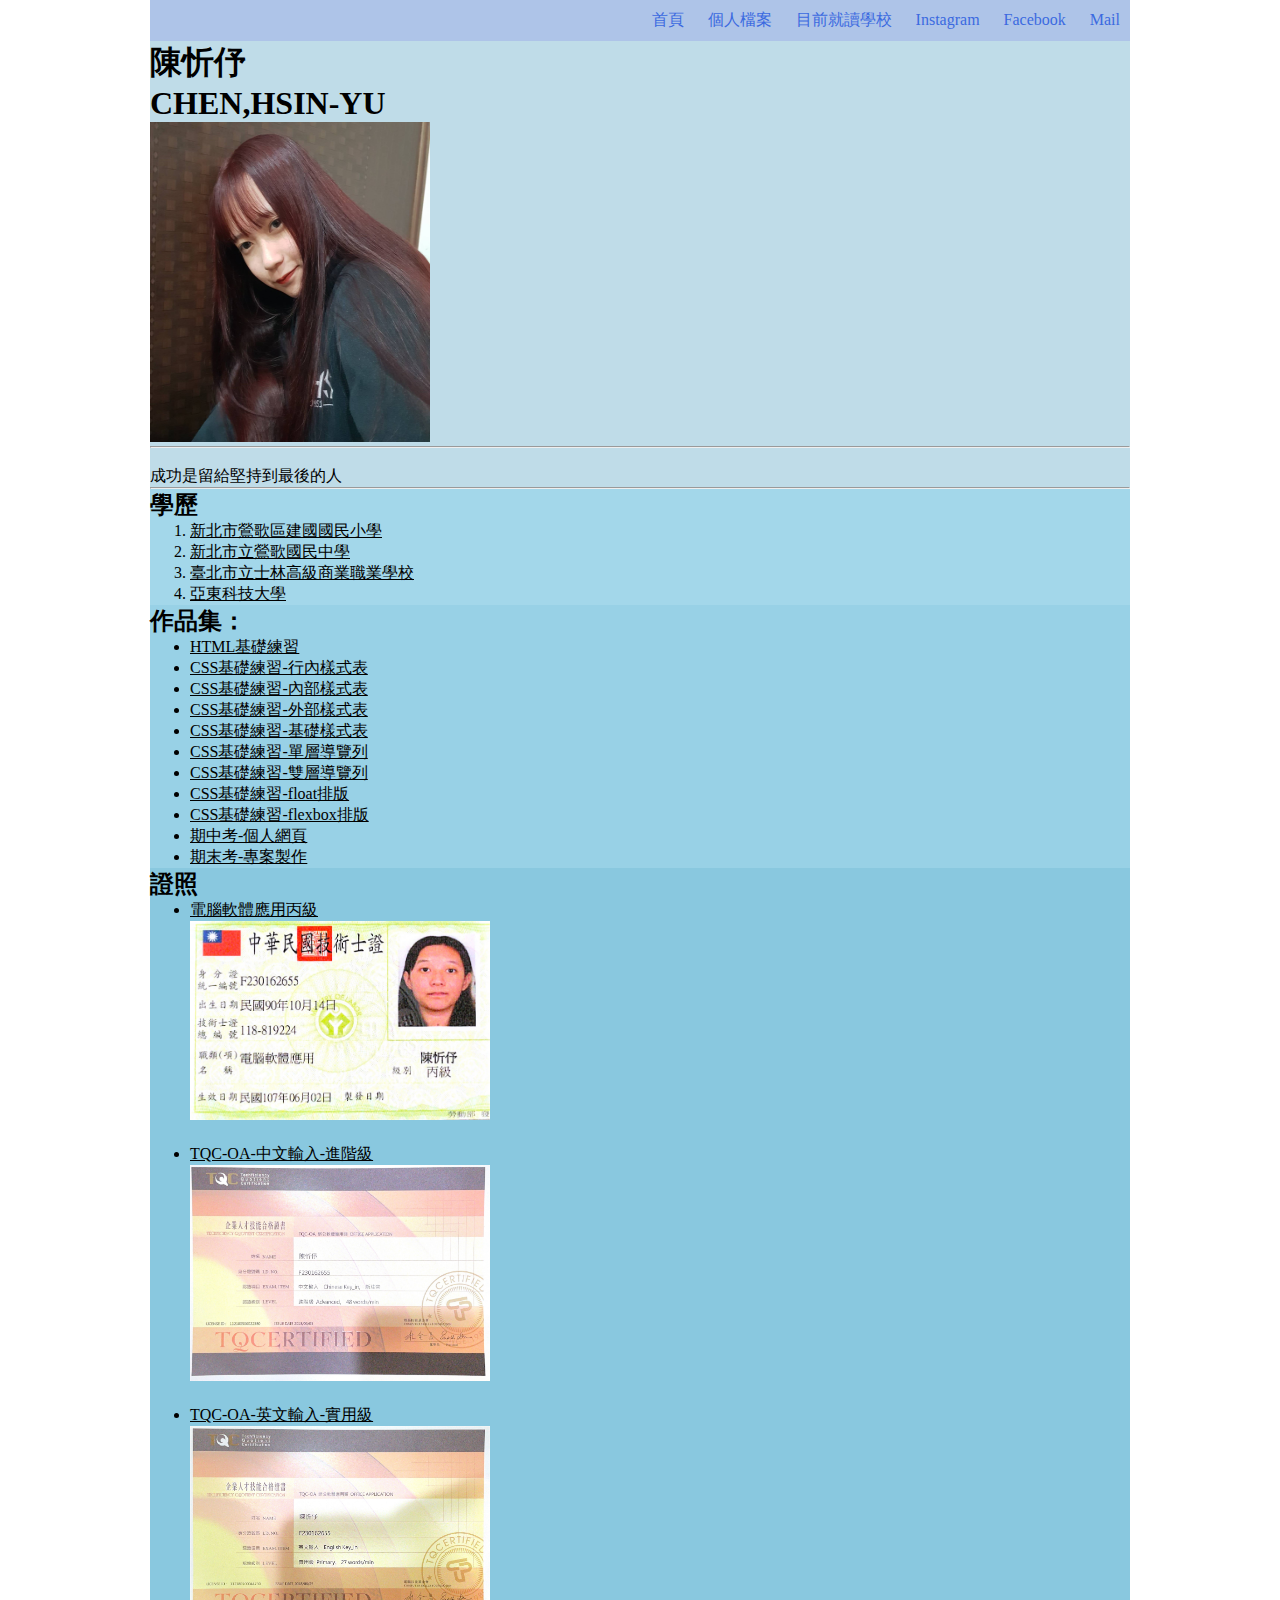
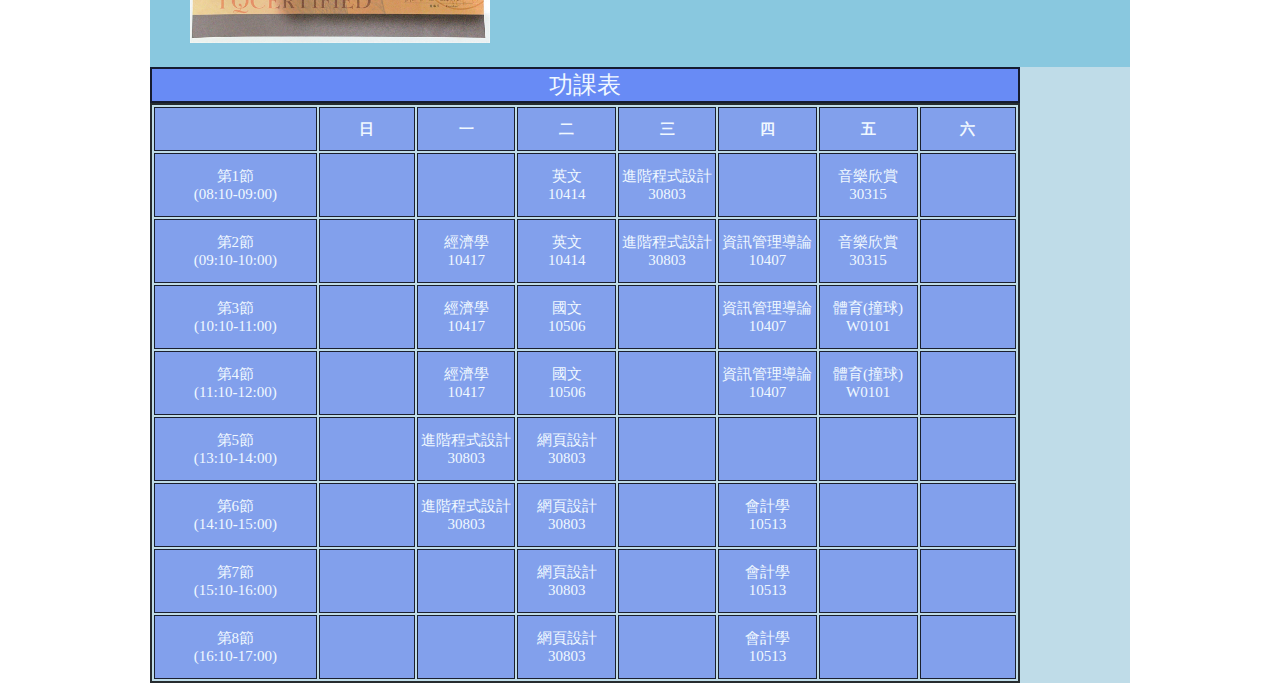
==== commit dc290b44: "Merge branch 'main' of https://github.com/HYChennn/HYChennn" ====
--- a/index.html
+++ b/index.html
@@ -107,7 +107,7 @@
             <li><a href="navBar.html"> CSS基礎練習-單層導覽列 </a></li>
             <li><a href="nestedNav.html"> CSS基礎練習-雙層導覽列 </a></li>
             <li><a href="float.html"> CSS基礎練習-float排版 </a></li>
-            <li><a href="https://hychennn.github.io/HYChennn/flexbox/flexbox.html"> CSS基礎練習-flex box排版 </a></li>
+            <li><a href="https://hychennn.github.io/HYChennn/flexbox/flexbox.html"> CSS基礎練習-flexbox排版 </a></li>
             <li><a href="personal_website.html"> 期中考-個人網頁 </a></li>
             <li><a href="https://hychennn.github.io/HYChennn/datong/index.html"> 期末考-專案製作 </a></li>
         </ul>
@@ -234,4 +234,4 @@
 
 </body>
 
-</html>+</html>
